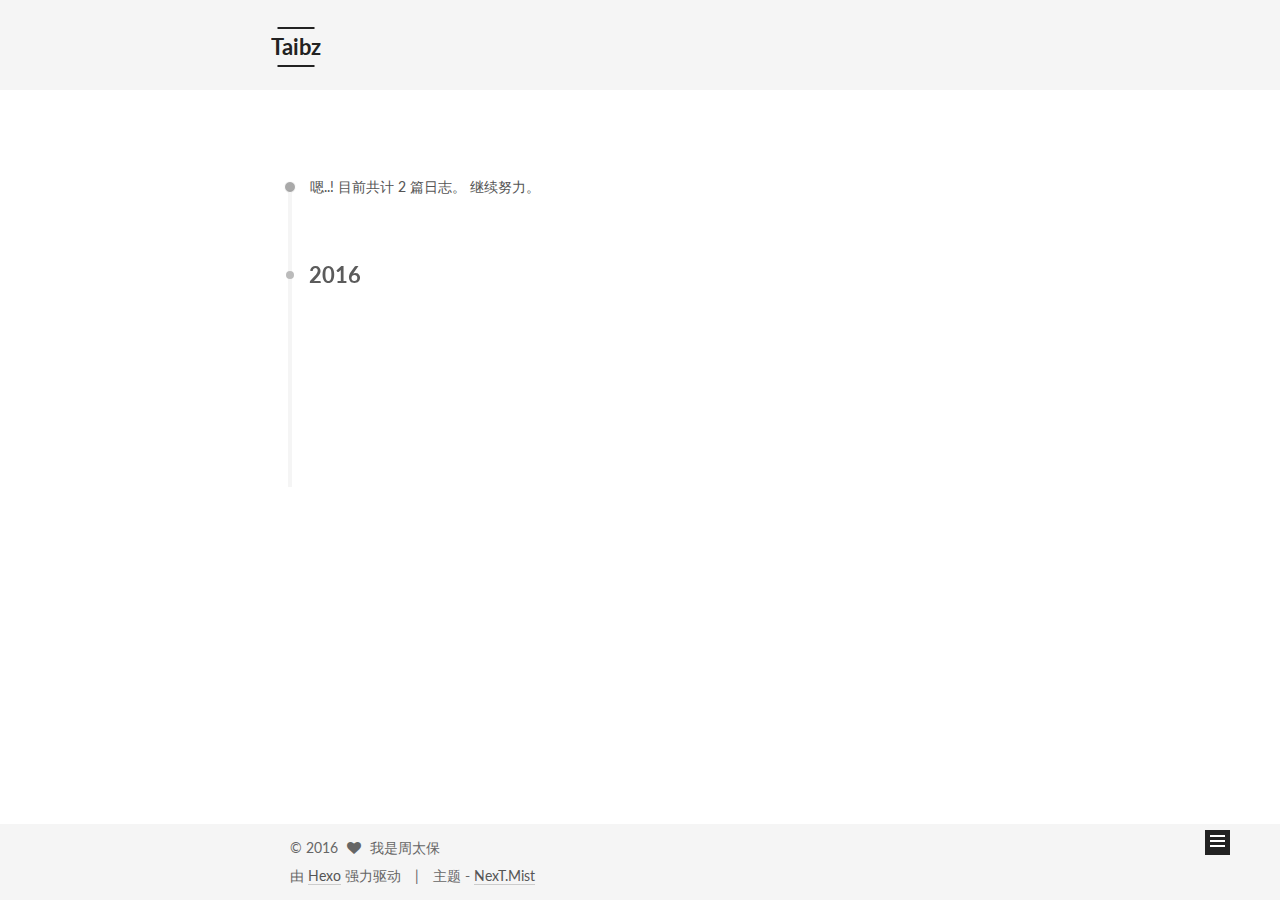
==== archives/index.html @ db172027 "Site updated: 2016-09-04 22:16:09" ====
<!doctype html>



  


<html class="theme-next mist use-motion">
<head>
  <meta charset="UTF-8"/>
<meta http-equiv="X-UA-Compatible" content="IE=edge,chrome=1" />
<meta name="viewport" content="width=device-width, initial-scale=1, maximum-scale=1"/>



<meta http-equiv="Cache-Control" content="no-transform" />
<meta http-equiv="Cache-Control" content="no-siteapp" />












  
  
  <link href="/vendors/fancybox/source/jquery.fancybox.css?v=2.1.5" rel="stylesheet" type="text/css" />




  
  
  
  

  
    
    
  

  

  

  

  

  
    
    
    <link href="//fonts.googleapis.com/css?family=Lato:300,300italic,400,400italic,700,700italic&subset=latin,latin-ext" rel="stylesheet" type="text/css">
  






<link href="/vendors/font-awesome/css/font-awesome.min.css?v=4.4.0" rel="stylesheet" type="text/css" />

<link href="/css/main.css?v=5.0.1" rel="stylesheet" type="text/css" />


  <meta name="keywords" content="Hexo, NexT" />








  <link rel="shortcut icon" type="image/x-icon" href="/favicon.ico?v=5.0.1" />






<meta property="og:type" content="website">
<meta property="og:title" content="Taibz">
<meta property="og:url" content="http://yoursite.com/archives/index.html">
<meta property="og:site_name" content="Taibz">
<meta name="twitter:card" content="summary">
<meta name="twitter:title" content="Taibz">



<script type="text/javascript" id="hexo.configuration">
  var NexT = window.NexT || {};
  var CONFIG = {
    scheme: 'Mist',
    sidebar: {"position":"left","display":"post"},
    fancybox: true,
    motion: true,
    duoshuo: {
      userId: 0,
      author: '博主'
    }
  };
</script>




  <link rel="canonical" href="http://yoursite.com/archives/"/>

  <title> 归档 | Taibz </title>
</head>

<body itemscope itemtype="http://schema.org/WebPage" lang="zh-Hans">

  










  
  
    
  

  <div class="container one-collumn sidebar-position-left  page-archive  ">
    <div class="headband"></div>

    <header id="header" class="header" itemscope itemtype="http://schema.org/WPHeader">
      <div class="header-inner"><div class="site-meta ">
  

  <div class="custom-logo-site-title">
    <a href="/"  class="brand" rel="start">
      <span class="logo-line-before"><i></i></span>
      <span class="site-title">Taibz</span>
      <span class="logo-line-after"><i></i></span>
    </a>
  </div>
  <p class="site-subtitle"></p>
</div>

<div class="site-nav-toggle">
  <button>
    <span class="btn-bar"></span>
    <span class="btn-bar"></span>
    <span class="btn-bar"></span>
  </button>
</div>

<nav class="site-nav">
  

  
    <ul id="menu" class="menu">
      
        
        <li class="menu-item menu-item-home">
          <a href="/" rel="section">
            
              <i class="menu-item-icon fa fa-fw fa-home"></i> <br />
            
            首页
          </a>
        </li>
      
        
        <li class="menu-item menu-item-archives">
          <a href="/archives" rel="section">
            
              <i class="menu-item-icon fa fa-fw fa-archive"></i> <br />
            
            归档
          </a>
        </li>
      
        
        <li class="menu-item menu-item-tags">
          <a href="/tags" rel="section">
            
              <i class="menu-item-icon fa fa-fw fa-tags"></i> <br />
            
            标签
          </a>
        </li>
      
        
        <li class="menu-item menu-item-categories">
          <a href="/categories" rel="section">
            
              <i class="menu-item-icon fa fa-fw fa-th"></i> <br />
            
            分类
          </a>
        </li>
      

      
    </ul>
  

  
</nav>

 </div>
    </header>

    <main id="main" class="main">
      <div class="main-inner">
        <div class="content-wrap">
          <div id="content" class="content">
            

  <section id="posts" class="posts-collapse">
    <span class="archive-move-on"></span>

    <span class="archive-page-counter">
      
      
      
        
      
      嗯..! 目前共计 2 篇日志。 继续努力。
    </span>

    

      
      
      

      
        
        <div class="collection-title">
          <h2 class="archive-year motion-element" id="archive-year-2016">2016</h2>
        </div>
      
      

      

  <article class="post post-type-normal" itemscope itemtype="http://schema.org/Article">
    <header class="post-header">

      <h1 class="post-title">
        
            <a class="post-title-link" href="/2016/09/04/我是周太保/" itemprop="url">
              
                <span itemprop="name">我是周太保</span>
              
            </a>
        
      </h1>

      <div class="post-meta">
        <time class="post-time" itemprop="dateCreated"
              datetime="2016-09-04T21:51:38+08:00"
              content="2016-09-04" >
          09-04
        </time>
      </div>

    </header>
  </article>



    

      
      
      

      
      

      

  <article class="post post-type-normal" itemscope itemtype="http://schema.org/Article">
    <header class="post-header">

      <h1 class="post-title">
        
            <a class="post-title-link" href="/2016/09/04/hello-world/" itemprop="url">
              
                <span itemprop="name">Hello World</span>
              
            </a>
        
      </h1>

      <div class="post-meta">
        <time class="post-time" itemprop="dateCreated"
              datetime="2016-09-04T21:39:32+08:00"
              content="2016-09-04" >
          09-04
        </time>
      </div>

    </header>
  </article>



    

  </section>

  



          </div>
          


          

        </div>
        
          
  
  <div class="sidebar-toggle">
    <div class="sidebar-toggle-line-wrap">
      <span class="sidebar-toggle-line sidebar-toggle-line-first"></span>
      <span class="sidebar-toggle-line sidebar-toggle-line-middle"></span>
      <span class="sidebar-toggle-line sidebar-toggle-line-last"></span>
    </div>
  </div>

  <aside id="sidebar" class="sidebar">
    <div class="sidebar-inner">

      

      

      <section class="site-overview sidebar-panel  sidebar-panel-active ">
        <div class="site-author motion-element" itemprop="author" itemscope itemtype="http://schema.org/Person">
          <img class="site-author-image" itemprop="image"
               src="/images/avatar.gif"
               alt="我是周太保" />
          <p class="site-author-name" itemprop="name">我是周太保</p>
          <p class="site-description motion-element" itemprop="description"></p>
        </div>
        <nav class="site-state motion-element">
          <div class="site-state-item site-state-posts">
            <a href="/archives">
              <span class="site-state-item-count">2</span>
              <span class="site-state-item-name">日志</span>
            </a>
          </div>

          
            <div class="site-state-item site-state-categories">
              <a href="/categories">
                <span class="site-state-item-count">1</span>
                <span class="site-state-item-name">分类</span>
              </a>
            </div>
          

          
            <div class="site-state-item site-state-tags">
              <a href="/tags">
                <span class="site-state-item-count">2</span>
                <span class="site-state-item-name">标签</span>
              </a>
            </div>
          

        </nav>

        

        <div class="links-of-author motion-element">
          
        </div>

        
        

        
        

      </section>

      

    </div>
  </aside>


        
      </div>
    </main>

    <footer id="footer" class="footer">
      <div class="footer-inner">
        <div class="copyright" >
  
  &copy; 
  <span itemprop="copyrightYear">2016</span>
  <span class="with-love">
    <i class="fa fa-heart"></i>
  </span>
  <span class="author" itemprop="copyrightHolder">我是周太保</span>
</div>

<div class="powered-by">
  由 <a class="theme-link" href="https://hexo.io">Hexo</a> 强力驱动
</div>

<div class="theme-info">
  主题 -
  <a class="theme-link" href="https://github.com/iissnan/hexo-theme-next">
    NexT.Mist
  </a>
</div>

        

        
      </div>
    </footer>

    <div class="back-to-top">
      <i class="fa fa-arrow-up"></i>
    </div>
  </div>

  

<script type="text/javascript">
  if (Object.prototype.toString.call(window.Promise) !== '[object Function]') {
    window.Promise = null;
  }
</script>









  



  
  <script type="text/javascript" src="/vendors/jquery/index.js?v=2.1.3"></script>

  
  <script type="text/javascript" src="/vendors/fastclick/lib/fastclick.min.js?v=1.0.6"></script>

  
  <script type="text/javascript" src="/vendors/jquery_lazyload/jquery.lazyload.js?v=1.9.7"></script>

  
  <script type="text/javascript" src="/vendors/velocity/velocity.min.js?v=1.2.1"></script>

  
  <script type="text/javascript" src="/vendors/velocity/velocity.ui.min.js?v=1.2.1"></script>

  
  <script type="text/javascript" src="/vendors/fancybox/source/jquery.fancybox.pack.js?v=2.1.5"></script>


  


  <script type="text/javascript" src="/js/src/utils.js?v=5.0.1"></script>

  <script type="text/javascript" src="/js/src/motion.js?v=5.0.1"></script>



  
  

  
  
    <script type="text/javascript" id="motion.page.archive">
      $('.archive-year').velocity('transition.slideLeftIn');
    </script>
  


  


  <script type="text/javascript" src="/js/src/bootstrap.js?v=5.0.1"></script>



  



  




  
  

  

  

  

</body>
</html>
---- css/main.css ----
/* normalize.css v3.0.2 | MIT License | git.io/normalize */
html {
  font-family: sans-serif; /* 1 */
  -ms-text-size-adjust: 100%; /* 2 */
  -webkit-text-size-adjust: 100%; /* 2 */
}
body {
  margin: 0;
}
article,
aside,
details,
figcaption,
figure,
footer,
header,
hgroup,
main,
menu,
nav,
section,
summary {
  display: block;
}
audio,
canvas,
progress,
video {
  display: inline-block; /* 1 */
  vertical-align: baseline; /* 2 */
}
audio:not([controls]) {
  display: none;
  height: 0;
}
[hidden],
template {
  display: none;
}
a {
  background-color: transparent;
}
a:active,
a:hover {
  outline: 0;
}
abbr[title] {
  border-bottom: 1px dotted;
}
b,
strong {
  font-weight: bold;
}
dfn {
  font-style: italic;
}
h1 {
  font-size: 2em;
  margin: 0.67em 0;
}
mark {
  background: #ff0;
  color: #000;
}
small {
  font-size: 80%;
}
sub,
sup {
  font-size: 75%;
  line-height: 0;
  position: relative;
  vertical-align: baseline;
}
sup {
  top: -0.5em;
}
sub {
  bottom: -0.25em;
}
img {
  border: 0;
}
svg:not(:root) {
  overflow: hidden;
}
figure {
  margin: 1em 40px;
}
hr {
  -moz-box-sizing: content-box;
  box-sizing: content-box;
  height: 0;
}
pre {
  overflow: auto;
}
code,
kbd,
pre,
samp {
  font-family: monospace, monospace;
  font-size: 1em;
}
button,
input,
optgroup,
select,
textarea {
  color: inherit; /* 1 */
  font: inherit; /* 2 */
  margin: 0; /* 3 */
}
button {
  overflow: visible;
}
button,
select {
  text-transform: none;
}
button,
html input[type="button"],
input[type="reset"],
input[type="submit"] {
  -webkit-appearance: button; /* 2 */
  cursor: pointer; /* 3 */
}
button[disabled],
html input[disabled] {
  cursor: default;
}
button::-moz-focus-inner,
input::-moz-focus-inner {
  border: 0;
  padding: 0;
}
input {
  line-height: normal;
}
input[type="checkbox"],
input[type="radio"] {
  box-sizing: border-box; /* 1 */
  padding: 0; /* 2 */
}
input[type="number"]::-webkit-inner-spin-button,
input[type="number"]::-webkit-outer-spin-button {
  height: auto;
}
input[type="search"] {
  -webkit-appearance: textfield; /* 1 */
  -moz-box-sizing: content-box;
  -webkit-box-sizing: content-box; /* 2 */
  box-sizing: content-box;
}
input[type="search"]::-webkit-search-cancel-button,
input[type="search"]::-webkit-search-decoration {
  -webkit-appearance: none;
}
fieldset {
  border: 1px solid #c0c0c0;
  margin: 0 2px;
  padding: 0.35em 0.625em 0.75em;
}
legend {
  border: 0; /* 1 */
  padding: 0; /* 2 */
}
textarea {
  overflow: auto;
}
optgroup {
  font-weight: bold;
}
table {
  border-collapse: collapse;
  border-spacing: 0;
}
td,
th {
  padding: 0;
}
::selection {
  background: #262a30;
  color: #fff;
}
body {
  position: relative;
  font-family: 'Lato', "PingFang SC", "Microsoft YaHei", sans-serif;
  font-size: 14px;
  line-height: 2;
  color: #555;
  background: #fff;
}
@media (max-width: 767px) {
  body {
    padding-right: 0 !important;
  }
}
@media (min-width: 768px) and (max-width: 991px) {
  body {
    padding-right: 0 !important;
  }
}
@media (min-width: 1600px) {
  body {
    font-size: 16px;
  }
}
h1,
h2,
h3,
h4,
h5,
h6 {
  margin: 0;
  padding: 0;
  font-weight: bold;
  line-height: 1.5;
  font-family: 'Lato', "PingFang SC", "Microsoft YaHei", sans-serif;
}
h2,
h3,
h4,
h5,
h6 {
  margin: 20px 0 15px;
}
h1 {
  font-size: 24px;
}
@media (max-width: 767px) {
  h1 {
    font-size: 20px;
  }
}
h2 {
  font-size: 22px;
}
@media (max-width: 767px) {
  h2 {
    font-size: 18px;
  }
}
h3 {
  font-size: 20px;
}
@media (max-width: 767px) {
  h3 {
    font-size: 16px;
  }
}
h4 {
  font-size: 18px;
}
@media (max-width: 767px) {
  h4 {
    font-size: 14px;
  }
}
h5 {
  font-size: 16px;
}
@media (max-width: 767px) {
  h5 {
    font-size: 12px;
  }
}
h6 {
  font-size: 14px;
}
@media (max-width: 767px) {
  h6 {
    font-size: 10px;
  }
}
p {
  margin: 0 0 25px 0;
}
a {
  color: #555;
  text-decoration: none;
  border-bottom: 1px solid #999;
  word-wrap: break-word;
}
a:hover {
  color: #222;
  border-bottom-color: #222;
}
ul {
  list-style: none;
}
blockquote {
  margin: 0;
  padding: 0;
}
img {
  display: block;
  margin: auto;
  max-width: 100%;
  height: auto;
}
hr {
  margin: 40px 0;
  height: 3px;
  border: none;
  background-color: #ddd;
  background-image: repeating-linear-gradient(-45deg, #fff, #fff 4px, transparent 4px, transparent 8px);
}
blockquote {
  padding: 0 15px;
  color: #666;
  border-left: 4px solid #ddd;
}
blockquote cite::before {
  content: "-";
  padding: 0 5px;
}
dt {
  font-weight: 700;
}
dd {
  margin: 0;
  padding: 0;
}
.text-left {
  text-align: left;
}
.text-center {
  text-align: center;
}
.text-right {
  text-align: right;
}
.text-justify {
  text-align: justify;
}
.text-nowrap {
  white-space: nowrap;
}
.text-lowercase {
  text-transform: lowercase;
}
.text-uppercase {
  text-transform: uppercase;
}
.text-capitalize {
  text-transform: capitalize;
}
.center-block {
  display: block;
  margin-left: auto;
  margin-right: auto;
}
.clearfix:before,
.clearfix:after {
  content: " ";
  display: table;
}
.clearfix:after {
  clear: both;
}
.pullquote {
  width: 45%;
}
.pullquote.left {
  float: left;
  margin-left: 5px;
  margin-right: 10px;
}
.pullquote.right {
  float: right;
  margin-left: 10px;
  margin-right: 5px;
}
.affix.affix.affix {
  position: fixed;
}
.translation {
  margin-top: -20px;
  font-size: 14px;
  color: #999;
}
.scrollbar-measure {
  width: 100px;
  height: 100px;
  overflow: scroll;
  position: absolute;
  top: -9999px;
}
.use-motion .motion-element {
  opacity: 0;
}
#local-search-input {
  padding: 3px;
  border: none;
  text-indent: 14px;
  border-radius: 0;
  width: 140px;
  outline: none;
  border-bottom: 1px solid #999;
  background: inherit;
  opacity: 0.5;
}
#local-search-input:focus {
  opacity: 1;
}
.search-icon {
  position: absolute;
  top: 9px;
}
table {
  margin: 20px 0;
  width: 100%;
  border-collapse: collapse;
  border-spacing: 0;
  border: 1px solid #ddd;
  font-size: 14px;
  table-layout: fixed;
  word-wrap: break-all;
}
table>tbody>tr:nth-of-type(odd) {
  background-color: #f9f9f9;
}
table>tbody>tr:hover {
  background-color: #f5f5f5;
}
caption,
th,
td {
  padding: 8px;
  text-align: left;
  vertical-align: middle;
  font-weight: normal;
}
th,
td {
  border-bottom: 3px solid #ddd;
  border-right: 1px solid #eee;
}
th {
  padding-bottom: 10px;
  font-weight: 700;
}
td {
  border-bottom-width: 1px;
}
html,
body {
  height: 100%;
}
.container {
  position: relative;
  min-height: 100%;
}
.header-inner {
  margin: 0 auto;
  padding: 100px 0 70px;
  width: 700px;
}
@media (min-width: 1600px) {
  .container .header-inner {
    width: 900px;
  }
}
.main {
  padding-bottom: 150px;
}
.main-inner {
  margin: 0 auto;
  width: 700px;
}
@media (min-width: 1600px) {
  .container .main-inner {
    width: 900px;
  }
}
.footer {
  position: absolute;
  left: 0;
  bottom: 0;
  width: 100%;
  min-height: 50px;
}
.footer-inner {
  box-sizing: border-box;
  margin: 20px auto;
  width: 700px;
}
@media (min-width: 1600px) {
  .container .footer-inner {
    width: 900px;
  }
}
pre,
.highlight {
  overflow: auto;
  margin: 20px 0;
  padding: 15px;
  font-size: 13px;
  color: #4d4d4c;
  background: #f7f7f7;
  line-height: 1.6;
}
pre,
code {
  font-family: consolas, Menlo, "PingFang SC", "Microsoft YaHei", monospace;
}
code {
  padding: 2px 4px;
  word-break: break-all;
  color: #555;
  background: #eee;
  border-radius: 4px;
  font-size: 13px;
}
pre code {
  padding: 0;
  color: #4d4d4c;
  background: none;
  text-shadow: none;
}
.highlight pre {
  border: none;
  margin: 0;
  padding: 1px;
}
.highlight table {
  margin: 0;
  width: auto;
  border: none;
}
.highlight td {
  border: none;
  padding: 0;
}
.highlight figcaption {
  font-size: 1em;
  color: #4d4d4c;
  line-height: 1em;
  margin-bottom: 1em;
}
.highlight figcaption:before,
.highlight figcaption:after {
  content: " ";
  display: table;
}
.highlight figcaption:after {
  clear: both;
}
.highlight figcaption a {
  float: right;
  color: #4d4d4c;
}
.highlight figcaption a:hover {
  border-bottom-color: #4d4d4c;
}
.highlight .gutter pre {
  color: #666;
  text-align: right;
  padding-right: 20px;
}
.highlight .line {
  height: 20px;
}
.gist table {
  width: auto;
}
.gist table td {
  border: none;
}
pre .comment {
  color: #8e908c;
}
pre .variable,
pre .attribute,
pre .tag,
pre .regexp,
pre .ruby .constant,
pre .xml .tag .title,
pre .xml .pi,
pre .xml .doctype,
pre .html .doctype,
pre .css .id,
pre .css .class,
pre .css .pseudo {
  color: #c82829;
}
pre .number,
pre .preprocessor,
pre .built_in,
pre .literal,
pre .params,
pre .constant,
pre .command {
  color: #f5871f;
}
pre .ruby .class .title,
pre .css .rules .attribute,
pre .string,
pre .value,
pre .inheritance,
pre .header,
pre .ruby .symbol,
pre .xml .cdata,
pre .special,
pre .number,
pre .formula {
  color: #718c00;
}
pre .title,
pre .css .hexcolor {
  color: #3e999f;
}
pre .function,
pre .python .decorator,
pre .python .title,
pre .ruby .function .title,
pre .ruby .title .keyword,
pre .perl .sub,
pre .javascript .title,
pre .coffeescript .title {
  color: #4271ae;
}
pre .keyword,
pre .javascript .function {
  color: #8959a8;
}
.full-image.full-image.full-image {
  border: none;
  max-width: 100%;
  width: auto;
  margin: 20px auto;
}
@media (min-width: 992px) {
  .full-image.full-image.full-image {
    max-width: none;
    width: 126%;
    margin: 0 -13%;
  }
}
.blockquote-center,
.page-home .post-type-quote blockquote,
.page-post-detail .post-type-quote blockquote {
  position: relative;
  margin: 40px 0;
  padding: 0;
  border-left: none;
  text-align: center;
}
.blockquote-center::before,
.page-home .post-type-quote blockquote::before,
.page-post-detail .post-type-quote blockquote::before,
.blockquote-center::after,
.page-home .post-type-quote blockquote::after,
.page-post-detail .post-type-quote blockquote::after {
  position: absolute;
  content: ' ';
  display: block;
  width: 100%;
  height: 24px;
  opacity: 0.2;
  background-repeat: no-repeat;
  background-position: 0 -6px;
  background-size: 22px 22px;
}
.blockquote-center::before,
.page-home .post-type-quote blockquote::before,
.page-post-detail .post-type-quote blockquote::before {
  top: -20px;
  background-image: url("../images/quote-l.svg");
  border-top: 1px solid #ccc;
}
.blockquote-center::after,
.page-home .post-type-quote blockquote::after,
.page-post-detail .post-type-quote blockquote::after {
  bottom: -20px;
  background-image: url("../images/quote-r.svg");
  border-bottom: 1px solid #ccc;
  background-position: 100% 8px;
}
.blockquote-center p,
.page-home .post-type-quote blockquote p,
.page-post-detail .post-type-quote blockquote p,
.blockquote-center div,
.page-home .post-type-quote blockquote div,
.page-post-detail .post-type-quote blockquote div {
  text-align: center;
}
.post .post-body .group-picture img {
  box-sizing: border-box;
  padding: 0 3px;
  border: none;
}
.post .group-picture-row {
  overflow: hidden;
  margin-top: 6px;
}
.post .group-picture-row:first-child {
  margin-top: 0;
}
.post .group-picture-column {
  float: left;
}
.page-post-detail .post-body .group-picture-column {
  float: none;
  margin-top: 10px;
  width: auto !important;
}
.page-post-detail .post-body .group-picture-column img {
  margin: 0 auto;
}
.page-archive .group-picture-container {
  overflow: hidden;
}
.page-archive .group-picture-row {
  float: left;
}
.page-archive .group-picture-row:first-child {
  margin-top: 6px;
}
.page-archive .group-picture-column {
  max-width: 150px;
  max-height: 150px;
}
.btn {
  display: inline-block;
  padding: 0 20px;
  font-size: 14px;
  color: #fff;
  background: #222;
  border: 2px solid #222;
  text-decoration: none;
  border-radius: 0;
  transition-property: background-color;
  transition-duration: 0.2s;
  transition-timing-function: ease-in-out;
  transition-delay: 0s;
}
.btn:hover,
.post-more-link .btn:hover {
  border-color: #222;
  color: #222;
  background: #fff;
}
.btn-bar {
  display: block;
  width: 22px;
  height: 2px;
  background: #555;
  border-radius: 1px;
}
.btn-bar+.btn-bar {
  margin-top: 4px;
}
.pagination {
  margin: 120px 0 40px;
  text-align: center;
  border-top: 1px solid #eee;
}
.page-number-basic,
.pagination .prev,
.pagination .next,
.pagination .page-number,
.pagination .space {
  display: inline-block;
  position: relative;
  top: -1px;
  margin: 0 10px;
  padding: 0 10px;
  line-height: 30px;
}
@media (max-width: 767px) {
  .page-number-basic,
  .pagination .prev,
  .pagination .next,
  .pagination .page-number,
  .pagination .space {
    margin: 0 5px;
  }
}
.pagination .prev,
.pagination .next,
.pagination .page-number {
  border-bottom: 0;
  border-top: 1px solid #eee;
  transition-property: border-color;
  transition-duration: 0.2s;
  transition-timing-function: ease-in-out;
  transition-delay: 0s;
}
.pagination .prev:hover,
.pagination .next:hover,
.pagination .page-number:hover {
  border-top-color: #222;
}
.pagination .space {
  padding: 0;
  margin: 0;
}
.pagination .prev {
  margin-left: 0;
}
.pagination .next {
  margin-right: 0;
}
.pagination .page-number.current {
  color: #fff;
  background: #ccc;
  border-top-color: #ccc;
}
@media (max-width: 767px) {
  .pagination {
    border-top: none;
  }
  .pagination .prev,
  .pagination .next,
  .pagination .page-number {
    margin-bottom: 10px;
    border-top: 0;
    border-bottom: 1px solid #eee;
  }
  .pagination .prev:hover,
  .pagination .next:hover,
  .pagination .page-number:hover {
    border-bottom-color: #222;
  }
}
.comments {
  margin: 60px 20px 0;
}
.tag-cloud {
  text-align: center;
}
.tag-cloud a {
  display: inline-block;
  margin: 10px;
}
.back-to-top {
  box-sizing: border-box;
  position: fixed;
  bottom: -100px;
  right: 50px;
  z-index: 1050;
  padding: 0 6px;
  width: 25px;
  background: #222;
  font-size: 12px;
  opacity: 1;
  color: #fff;
  cursor: pointer;
  text-align: center;
  -webkit-transform: translateZ(0);
  transition-property: bottom;
  transition-duration: 0.2s;
  transition-timing-function: ease-in-out;
  transition-delay: 0s;
}
@media (max-width: 767px) {
  .back-to-top {
    display: none;
  }
}
@media (min-width: 768px) and (max-width: 991px) {
  .back-to-top {
    display: none;
  }
}
.back-to-top.back-to-top-on {
  bottom: 19px;
}
.header {
  background: #fff;
}
.header-inner {
  position: relative;
}
.headband {
  height: 3px;
  background: #222;
}
.site-meta {
  margin: 0;
  text-align: left;
}
@media (max-width: 767px) {
  .site-meta {
    text-align: center;
  }
}
.brand {
  position: relative;
  display: inline-block;
  padding: 0 40px;
  color: #222;
  background: #222;
  border-bottom: none;
}
.brand:hover {
  color: #222;
}
.logo {
  display: inline-block;
  margin-right: 5px;
  line-height: 36px;
  vertical-align: top;
}
.site-title {
  display: inline-block;
  vertical-align: top;
  line-height: 36px;
  font-size: 20px;
  font-weight: normal;
  font-family: 'Lato', "PingFang SC", "Microsoft YaHei", sans-serif;
}
.site-subtitle {
  margin-top: 10px;
  font-size: 13px;
  color: #999;
}
.use-motion .brand {
  opacity: 0;
}
.use-motion .logo,
.use-motion .site-title,
.use-motion .site-subtitle {
  opacity: 0;
  position: relative;
  top: -10px;
}
.site-nav-toggle {
  display: none;
  position: absolute;
  top: 10px;
  left: 10px;
}
@media (max-width: 767px) {
  .site-nav-toggle {
    display: block;
  }
}
.site-nav-toggle button {
  margin-top: 2px;
  padding: 9px 10px;
  background: transparent;
  border: none;
}
@media (max-width: 767px) {
  .site-nav {
    display: none;
    margin: 0 -10px;
    padding: 0 10px;
    clear: both;
    border-top: 1px solid #ddd;
  }
}
@media (min-width: 768px) and (max-width: 991px) {
  .site-nav {
    display: block !important;
  }
}
@media (min-width: 992px) {
  .site-nav {
    display: block !important;
  }
}
.menu {
  margin-top: 20px;
  padding-left: 0;
  text-align: center;
}
.menu .menu-item {
  display: inline-block;
  margin: 0 10px;
}
@media screen and (max-width: 767px) {
  .menu .menu-item {
    margin-top: 10px;
  }
}
.menu .menu-item a {
  display: block;
  font-size: 13px;
  text-transform: capitalize;
  line-height: inherit;
  border-bottom: 1px solid transparent;
  transition-property: border-color;
  transition-duration: 0.2s;
  transition-timing-function: ease-in-out;
  transition-delay: 0s;
}
.menu .menu-item a:hover {
  border-bottom-color: #222;
}
.menu .menu-item .fa {
  margin-right: 5px;
}
.use-motion .menu-item {
  opacity: 0;
}
.post-body {
  font-family: 'Lato', "PingFang SC", "Microsoft YaHei", sans-serif;
}
@media (max-width: 767px) {
  .post-body {
    word-break: break-word;
  }
}
.post-body .fancybox img {
  display: block !important;
  margin: 0 auto;
  cursor: pointer;
  cursor: zoom-in;
  cursor: -webkit-zoom-in;
}
.post-body .image-caption,
.post-body .figure .caption {
  margin: 10px auto 15px;
  text-align: center;
  font-size: 14px;
  color: #999;
  font-weight: bold;
  line-height: 1;
}
.post-sticky-flag {
  display: inline-block;
  font-size: 16px;
  -ms-transform: rotate(30deg);
  -webkit-transform: rotate(30deg);
  -moz-transform: rotate(30deg);
  -ms-transform: rotate(30deg);
  -o-transform: rotate(30deg);
  transform: rotate(30deg);
}
.posts-expand {
  padding-top: 40px;
}
@media (max-width: 767px) {
  .posts-expand {
    margin: 0 20px;
  }
  .post-body pre,
  .post-body .highlight {
    padding: 10px;
  }
  .post-body pre .gutter pre,
  .post-body .highlight .gutter pre {
    padding-right: 10px;
  }
}
@media (min-width: 992px) {
  .posts-expand .post-body {
    text-align: justify;
  }
}
.posts-expand .post-body h2,
.posts-expand .post-body h3,
.posts-expand .post-body h4,
.posts-expand .post-body h5,
.posts-expand .post-body h6 {
  padding-top: 10px;
}
.posts-expand .post-body h2 .header-anchor,
.posts-expand .post-body h3 .header-anchor,
.posts-expand .post-body h4 .header-anchor,
.posts-expand .post-body h5 .header-anchor,
.posts-expand .post-body h6 .header-anchor {
  float: right;
  margin-left: 10px;
  color: #ccc;
  border-bottom-style: none;
  visibility: hidden;
}
.posts-expand .post-body h2 .header-anchor:hover,
.posts-expand .post-body h3 .header-anchor:hover,
.posts-expand .post-body h4 .header-anchor:hover,
.posts-expand .post-body h5 .header-anchor:hover,
.posts-expand .post-body h6 .header-anchor:hover {
  color: inherit;
}
.posts-expand .post-body h2:hover .header-anchor,
.posts-expand .post-body h3:hover .header-anchor,
.posts-expand .post-body h4:hover .header-anchor,
.posts-expand .post-body h5:hover .header-anchor,
.posts-expand .post-body h6:hover .header-anchor {
  visibility: visible;
}
.posts-expand .post-body ul li {
  list-style: circle;
}
.posts-expand .post-body img {
  box-sizing: border-box;
  margin: auto;
  padding: 3px;
  border: 1px solid #ddd;
}
.posts-expand .fancybox img {
  margin: 0 auto;
}
@media (max-width: 767px) {
  .posts-collapse {
    margin: 0 20px;
  }
  .posts-collapse .post-title,
  .posts-collapse .post-meta {
    display: block;
    width: auto;
    text-align: left;
  }
}
.posts-collapse {
  position: relative;
  z-index: 1010;
  margin-left: 0;
}
.posts-collapse::after {
  content: " ";
  position: absolute;
  top: 20px;
  left: 0;
  margin-left: -2px;
  width: 4px;
  height: 100%;
  background: #f5f5f5;
  z-index: -1;
}
@media (max-width: 767px) {
  .posts-collapse {
    margin: 0 20px;
  }
}
.posts-collapse .collection-title {
  position: relative;
  margin: 60px 0;
}
.posts-collapse .collection-title h2 {
  margin-left: 20px;
}
.posts-collapse .collection-title small {
  color: #bbb;
}
.posts-collapse .collection-title::before {
  content: " ";
  position: absolute;
  left: 0;
  top: 50%;
  margin-left: -4px;
  margin-top: -4px;
  width: 8px;
  height: 8px;
  background: #bbb;
  border-radius: 50%;
}
.posts-collapse .post {
  margin: 30px 0;
}
.posts-collapse .post-header {
  position: relative;
  transition-duration: 0.2s;
  transition-timing-function: ease-in-out;
  transition-delay: 0s;
  transition-property: border;
  border-bottom: 1px dashed #ccc;
}
.posts-collapse .post-header::before {
  content: " ";
  position: absolute;
  left: 0;
  top: 12px;
  width: 6px;
  height: 6px;
  margin-left: -4px;
  background: #bbb;
  border-radius: 50%;
  border: 1px solid #fff;
  transition-duration: 0.2s;
  transition-timing-function: ease-in-out;
  transition-delay: 0s;
  transition-property: background;
}
.posts-collapse .post-header:hover {
  border-bottom-color: #666;
}
.posts-collapse .post-header:hover::before {
  background: #222;
}
.posts-collapse .post-meta {
  position: absolute;
  font-size: 12px;
  left: 20px;
  top: 5px;
}
.posts-collapse .post-comments-count {
  display: none;
}
.posts-collapse .post-title {
  margin-left: 60px;
  font-size: 16px;
  font-weight: normal;
  line-height: inherit;
}
.posts-collapse .post-title::after {
  margin-left: 3px;
  opacity: 0.6;
}
.posts-collapse .post-title a {
  color: #666;
  border-bottom: none;
}
.page-home .post-type-quote .post-header,
.page-post-detail .post-type-quote .post-header,
.page-home .post-type-quote .post-tags,
.page-post-detail .post-type-quote .post-tags {
  display: none;
}
.posts-expand .post-title {
  font-size: 26px;
  text-align: center;
  word-break: break-word;
  font-weight: 400;
}
@media (max-width: 767px) {
  .posts-expand .post-title {
    font-size: 22px;
  }
}
.posts-expand .post-title-link {
  display: inline-block;
  position: relative;
  color: #555;
  border-bottom: none;
  line-height: 1.2;
  vertical-align: top;
}
.posts-expand .post-title-link::before {
  content: "";
  position: absolute;
  width: 100%;
  height: 2px;
  bottom: 0;
  left: 0;
  background-color: #000;
  visibility: hidden;
  -webkit-transform: scaleX(0);
  -moz-transform: scaleX(0);
  -ms-transform: scaleX(0);
  -o-transform: scaleX(0);
  transform: scaleX(0);
  transition-duration: 0.2s;
  transition-timing-function: ease-in-out;
  transition-delay: 0s;
}
.posts-expand .post-title-link:hover::before {
  visibility: visible;
  -webkit-transform: scaleX(1);
  -moz-transform: scaleX(1);
  -ms-transform: scaleX(1);
  -o-transform: scaleX(1);
  transform: scaleX(1);
}
.posts-expand .post-title-link .fa {
  font-size: 16px;
}
.posts-expand .post-meta {
  margin: 3px 0 60px 0;
  color: #999;
  font-family: 'Lato', "PingFang SC", "Microsoft YaHei", sans-serif;
  font-size: 12px;
  text-align: center;
}
.posts-expand .post-meta .post-category-list {
  display: inline-block;
  margin: 0;
  padding: 3px;
}
.posts-expand .post-meta .post-category-list-link {
  color: #999;
}
.post-meta-item-icon {
  display: none;
  margin-right: 3px;
}
@media (min-width: 768px) and (max-width: 991px) {
  .post-meta-item-icon {
    display: inline-block;
  }
}
@media (max-width: 767px) {
  .post-meta-item-icon {
    display: inline-block;
  }
}
@media (min-width: 768px) and (max-width: 991px) {
  .post-meta-item-text {
    display: none;
  }
}
@media (max-width: 767px) {
  .post-meta-item-text {
    display: none;
  }
}
@media (max-width: 767px) {
  .posts-expand .post-comments-count {
    display: none;
  }
}
.post-more-link {
  margin-top: 50px;
}
.post-more-link .btn {
  color: #555;
  font-size: 14px;
  background: transparent;
  border-radius: 0;
  line-height: 2;
}
.posts-expand .post-tags {
  margin-top: 40px;
  text-align: center;
}
.posts-expand .post-tags a {
  display: inline-block;
  margin-right: 10px;
  font-size: 13px;
}
.post-nav {
  overflow: hidden;
  margin-top: 60px;
  padding: 10px;
  white-space: nowrap;
  border-top: 1px solid #eee;
}
.post-nav-item {
  display: inline-block;
  width: 50%;
  white-space: normal;
}
.post-nav-item a {
  position: relative;
  display: inline-block;
  line-height: 25px;
  font-size: 14px;
  color: #555;
  border-bottom: none;
}
.post-nav-item a:hover {
  color: #222;
  border-bottom: none;
}
.post-nav-item a:active {
  top: 2px;
}
.post-nav-item a i {
  font-size: 12px;
}
.post-nav-prev {
  text-align: right;
}
.posts-expand .post-eof {
  display: block;
  margin: 80px auto 60px;
  width: 8%;
  height: 1px;
  background: #ccc;
  text-align: center;
}
.post:last-child .post-eof.post-eof.post-eof {
  display: none;
}
.post-gallery {
  display: table;
  table-layout: fixed;
  width: 100%;
  border-collapse: separate;
}
.post-gallery-row {
  display: table-row;
}
.post-gallery .post-gallery-img {
  display: table-cell;
  text-align: center;
  vertical-align: middle;
  border: none;
}
.post-gallery .post-gallery-img img {
  max-width: 100%;
  max-height: 100%;
  border: none;
}
.fancybox-close,
.fancybox-close:hover {
  border: none;
}
.sidebar {
  position: fixed;
  right: 0;
  top: 0;
  bottom: 0;
  width: 0;
  z-index: 1040;
  box-shadow: inset 0 2px 6px #000;
  background: #222;
  -webkit-transform: translateZ(0);
}
.sidebar a {
  color: #999;
  border-bottom-color: #555;
}
.sidebar a:hover {
  color: #eee;
}
@media (min-width: 768px) and (max-width: 991px) {
  .sidebar {
    display: none !important;
  }
}
@media (max-width: 767px) {
  .sidebar {
    display: none !important;
  }
}
.sidebar-inner {
  position: relative;
  padding: 20px 10px;
  color: #999;
  text-align: center;
}
.sidebar-toggle {
  position: fixed;
  right: 50px;
  bottom: 45px;
  width: 15px;
  height: 15px;
  padding: 5px;
  background: #222;
  line-height: 0;
  z-index: 1050;
  cursor: pointer;
  -webkit-transform: translateZ(0);
}
@media (min-width: 768px) and (max-width: 991px) {
  .sidebar-toggle {
    display: none;
  }
}
@media (max-width: 767px) {
  .sidebar-toggle {
    display: none;
  }
}
.sidebar-toggle-line {
  position: relative;
  display: inline-block;
  vertical-align: top;
  height: 2px;
  width: 100%;
  background: #fff;
  margin-top: 3px;
}
.sidebar-toggle-line:first-child {
  margin-top: 0;
}
.site-author-image {
  display: block;
  margin: 0 auto;
  padding: 2px;
  max-width: 96px;
  height: auto;
  border: 2px solid #333;
}
.site-author-name {
  margin: 5px 0 0;
  text-align: center;
  color: #f5f5f5;
  font-weight: normal;
}
.site-description {
  margin-top: 5px;
  text-align: center;
  font-size: 14px;
  color: #999;
}
.site-state {
  overflow: hidden;
  line-height: 1.4;
  white-space: nowrap;
  text-align: center;
}
.site-state-item {
  display: inline-block;
  padding: 0 15px;
  border-left: 1px solid #333;
}
.site-state-item:first-child {
  border-left: none;
}
.site-state-item a {
  border-bottom: none;
}
.site-state-item-count {
  display: block;
  text-align: center;
  color: inherit;
  font-weight: 600;
  font-size: 18px;
}
.site-state-item-name {
  font-size: 13px;
  color: inherit;
}
.feed-link {
  margin-top: 20px;
}
.feed-link a {
  display: inline-block;
  padding: 0 15px;
  color: #fc6423;
  border: 1px solid #fc6423;
  border-radius: 4px;
}
.feed-link a i {
  color: #fc6423;
  font-size: 14px;
}
.feed-link a:hover {
  color: #fff;
  background: #fc6423;
}
.feed-link a:hover i {
  color: #fff;
}
.links-of-author {
  margin-top: 20px;
}
.links-of-author a {
  display: inline-block;
  vertical-align: middle;
  margin-right: 10px;
  margin-bottom: 10px;
  border-bottom-color: #555;
  font-size: 13px;
}
.links-of-author a:before {
  display: inline-block;
  vertical-align: middle;
  margin-right: 3px;
  content: " ";
  width: 4px;
  height: 4px;
  border-radius: 50%;
  background: #1f1a79;
}
.links-of-blogroll {
  font-size: 13px;
}
.links-of-blogroll-title {
  margin-top: 20px;
  font-size: 14px;
  font-weight: 600;
}
.links-of-blogroll-list {
  margin: 0;
  padding: 0;
}
.links-of-blogroll-item {
  padding: 2px 10px;
}
.sidebar-nav {
  margin: 0 0 20px;
  padding-left: 0;
}
.sidebar-nav li {
  display: inline-block;
  cursor: pointer;
  border-bottom: 1px solid transparent;
  font-size: 14px;
  color: #555;
}
.sidebar-nav li:hover {
  color: #f5f5f5;
}
.page-post-detail .sidebar-nav-toc {
  padding: 0 5px;
}
.page-post-detail .sidebar-nav-overview {
  margin-left: 10px;
}
.sidebar-nav .sidebar-nav-active {
  color: #87daff;
  border-bottom-color: #87daff;
}
.sidebar-nav .sidebar-nav-active:hover {
  color: #87daff;
}
.sidebar-panel {
  display: none;
}
.sidebar-panel-active {
  display: block;
}
.post-toc-empty {
  font-size: 14px;
  color: #666;
}
.post-toc-wrap {
  overflow: hidden;
}
.post-toc {
  overflow: auto;
}
.post-toc ol {
  margin: 0;
  padding: 0 2px 5px 10px;
  text-align: left;
  list-style: none;
  font-size: 14px;
}
.post-toc ol > ol {
  padding-left: 0;
}
.post-toc ol a {
  transition-duration: 0.2s;
  transition-timing-function: ease-in-out;
  transition-delay: 0s;
  transition-property: all;
  color: #999;
  border-bottom-color: #555;
}
.post-toc ol a:hover {
  color: #ccc;
  border-bottom-color: #ccc;
}
.post-toc .nav-item {
  overflow: hidden;
  text-overflow: ellipsis;
  white-space: nowrap;
  line-height: 1.8;
}
.post-toc .nav .nav-child {
  display: none;
}
.post-toc .nav .active > .nav-child {
  display: block;
}
.post-toc .nav .active-current > .nav-child {
  display: block;
}
.post-toc .nav .active-current > .nav-child > .nav-item {
  display: block;
}
.post-toc .nav .active > a {
  color: #87daff;
  border-bottom-color: #87daff;
}
.post-toc .nav .active-current > a {
  color: #87daff;
}
.post-toc .nav .active-current > a:hover {
  color: #87daff;
}
.footer {
  font-size: 14px;
  color: #999;
}
.footer img {
  border: none;
}
.footer-inner {
  text-align: center;
}
.with-love {
  display: inline-block;
  margin: 0 5px;
}
.powered-by,
.theme-info {
  display: inline-block;
}
.powered-by {
  margin-right: 10px;
}
.powered-by::after {
  content: "|";
  padding-left: 10px;
}
.cc-license {
  margin-top: 10px;
  text-align: center;
}
.cc-license .cc-opacity {
  opacity: 0.7;
  border-bottom: none;
}
.cc-license .cc-opacity:hover {
  opacity: 0.9;
}
.cc-license img {
  display: inline-block;
}
.theme-next #ds-thread #ds-reset {
  color: #555;
}
.theme-next #ds-thread #ds-reset .ds-replybox {
  margin-bottom: 30px;
}
.theme-next #ds-thread #ds-reset .ds-replybox .ds-avatar,
.theme-next #ds-reset .ds-avatar img {
  box-shadow: none;
}
.theme-next #ds-thread #ds-reset .ds-textarea-wrapper {
  border-color: #c7d4e1;
  background: none;
  border-top-right-radius: 3px;
  border-top-left-radius: 3px;
}
.theme-next #ds-thread #ds-reset .ds-textarea-wrapper textarea {
  height: 60px;
}
.theme-next #ds-reset .ds-rounded-top {
  border-radius: 0;
}
.theme-next #ds-thread #ds-reset .ds-post-toolbar {
  box-sizing: border-box;
  border: 1px solid #c7d4e1;
  background: #f6f8fa;
}
.theme-next #ds-thread #ds-reset .ds-post-options {
  height: 40px;
  border: none;
  background: none;
}
.theme-next #ds-thread #ds-reset .ds-toolbar-buttons {
  top: 11px;
}
.theme-next #ds-thread #ds-reset .ds-sync {
  top: 5px;
}
.theme-next #ds-thread #ds-reset .ds-post-button {
  top: 4px;
  right: 5px;
  width: 90px;
  height: 30px;
  border: 1px solid #c5ced7;
  border-radius: 3px;
  background-image: linear-gradient(#fbfbfc, #f5f7f9);
  color: #60676d;
}
.theme-next #ds-thread #ds-reset .ds-post-button:hover {
  background-position: 0 -30px;
  color: #60676d;
}
.theme-next #ds-thread #ds-reset .ds-comments-info {
  padding: 10px 0;
}
.theme-next #ds-thread #ds-reset .ds-sort {
  display: none;
}
.theme-next #ds-thread #ds-reset li.ds-tab a.ds-current {
  border: none;
  background: #f6f8fa;
  color: #60676d;
}
.theme-next #ds-thread #ds-reset li.ds-tab a.ds-current:hover {
  background-color: #e9f0f7;
  color: #60676d;
}
.theme-next #ds-thread #ds-reset li.ds-tab a {
  border-radius: 2px;
  padding: 5px;
}
.theme-next #ds-thread #ds-reset .ds-login-buttons p {
  color: #999;
  line-height: 36px;
}
.theme-next #ds-thread #ds-reset .ds-login-buttons .ds-service-list li {
  height: 28px;
}
.theme-next #ds-thread #ds-reset .ds-service-list a {
  background: none;
  padding: 5px;
  border: 1px solid;
  border-radius: 3px;
  text-align: center;
}
.theme-next #ds-thread #ds-reset .ds-service-list a:hover {
  color: #fff;
  background: #666;
}
.theme-next #ds-thread #ds-reset .ds-service-list .ds-weibo {
  color: #fc9b00;
  border-color: #fc9b00;
}
.theme-next #ds-thread #ds-reset .ds-service-list .ds-weibo:hover {
  background: #fc9b00;
}
.theme-next #ds-thread #ds-reset .ds-service-list .ds-qq {
  color: #60a3ec;
  border-color: #60a3ec;
}
.theme-next #ds-thread #ds-reset .ds-service-list .ds-qq:hover {
  background: #60a3ec;
}
.theme-next #ds-thread #ds-reset .ds-service-list .ds-renren {
  color: #2e7ac4;
  border-color: #2e7ac4;
}
.theme-next #ds-thread #ds-reset .ds-service-list .ds-renren:hover {
  background: #2e7ac4;
}
.theme-next #ds-thread #ds-reset .ds-service-list .ds-douban {
  color: #37994c;
  border-color: #37994c;
}
.theme-next #ds-thread #ds-reset .ds-service-list .ds-douban:hover {
  background: #37994c;
}
.theme-next #ds-thread #ds-reset .ds-service-list .ds-kaixin {
  color: #fef20d;
  border-color: #fef20d;
}
.theme-next #ds-thread #ds-reset .ds-service-list .ds-kaixin:hover {
  background: #fef20d;
}
.theme-next #ds-thread #ds-reset .ds-service-list .ds-netease {
  color: #f00;
  border-color: #f00;
}
.theme-next #ds-thread #ds-reset .ds-service-list .ds-netease:hover {
  background: #f00;
}
.theme-next #ds-thread #ds-reset .ds-service-list .ds-sohu {
  color: #ffcb05;
  border-color: #ffcb05;
}
.theme-next #ds-thread #ds-reset .ds-service-list .ds-sohu:hover {
  background: #ffcb05;
}
.theme-next #ds-thread #ds-reset .ds-service-list .ds-baidu {
  color: #2831e0;
  border-color: #2831e0;
}
.theme-next #ds-thread #ds-reset .ds-service-list .ds-baidu:hover {
  background: #2831e0;
}
.theme-next #ds-thread #ds-reset .ds-service-list .ds-google {
  color: #166bec;
  border-color: #166bec;
}
.theme-next #ds-thread #ds-reset .ds-service-list .ds-google:hover {
  background: #166bec;
}
.theme-next #ds-thread #ds-reset .ds-service-list .ds-weixin {
  color: #00ce0d;
  border-color: #00ce0d;
}
.theme-next #ds-thread #ds-reset .ds-service-list .ds-weixin:hover {
  background: #00ce0d;
}
.theme-next #ds-thread #ds-reset .ds-service-list .ds-more-services {
  border: none;
}
.theme-next #ds-thread #ds-reset .ds-service-list .ds-more-services:hover {
  background: none;
}
.theme-next #ds-reset .duoshuo-ua-admin {
  display: inline-block;
  color: #f00;
}
.theme-next #ds-reset .duoshuo-ua-platform,
.theme-next #ds-reset .duoshuo-ua-browser {
  color: #ccc;
}
.theme-next #ds-reset .duoshuo-ua-platform .fa,
.theme-next #ds-reset .duoshuo-ua-browser .fa {
  display: inline-block;
  margin-right: 3px;
}
.theme-next #ds-reset .duoshuo-ua-separator {
  display: inline-block;
  margin-left: 5px;
}
.theme-next .this_ua {
  background-color: #ccc !important;
  border-radius: 4px;
  padding: 0 5px !important;
  margin: 1px 1px !important;
  border: 1px solid #bbb !important;
  color: #fff;
  display: inline-block !important;
}
.theme-next .this_ua.admin {
  background-color: #d9534f !important;
  border-color: #d9534f !important;
}
.theme-next .this_ua.platform.iOS,
.theme-next .this_ua.platform.Mac,
.theme-next .this_ua.platform.Windows {
  background-color: #39b3d7 !important;
  border-color: #46b8da !important;
}
.theme-next .this_ua.platform.Linux {
  background-color: #3a3a3a !important;
  border-color: #1f1f1f !important;
}
.theme-next .this_ua.platform.Android {
  background-color: #00c47d !important;
  border-color: #01b171 !important;
}
.theme-next .this_ua.browser.Mobile,
.theme-next .this_ua.browser.Chrome {
  background-color: #5cb85c !important;
  border-color: #4cae4c !important;
}
.theme-next .this_ua.browser.Firefox {
  background-color: #f0ad4e !important;
  border-color: #eea236 !important;
}
.theme-next .this_ua.browser.Maxthon,
.theme-next .this_ua.browser.IE {
  background-color: #428bca !important;
  border-color: #357ebd !important;
}
.theme-next .this_ua.browser.baidu,
.theme-next .this_ua.browser.UCBrowser,
.theme-next .this_ua.browser.Opera {
  background-color: #d9534f !important;
  border-color: #d43f3a !important;
}
.theme-next .this_ua.browser.Android,
.theme-next .this_ua.browser.QQBrowser {
  background-color: #78ace9 !important;
  border-color: #4cae4c !important;
}
.post-spread {
  margin-top: 20px;
  text-align: center;
}
.jiathis_style {
  display: inline-block;
}
.jiathis_style a {
  border: none;
}
.post-spread {
  margin-top: 20px;
  text-align: center;
}
.bdshare-slide-button-box a {
  border: none;
}
.bdsharebuttonbox {
  display: inline-block;
}
.bdsharebuttonbox a {
  border: none;
}
ul.search-result-list {
  padding-left: 0px;
  margin: 0px 5px 0px 8px;
}
p.search-result {
  border-bottom: 1px dashed #ccc;
  padding: 5px 0;
}
a.search-result-title {
  font-weight: bold;
}
a.search-result {
  border-bottom: transparent;
  display: block;
  white-space: nowrap;
  overflow: hidden;
  text-overflow: ellipsis;
}
.search-keyword {
  border-bottom: 1px dashed #4088b8;
  font-weight: bold;
}
#local-search-result {
  height: 90%;
  overflow: auto;
}
.popup {
  display: none;
  position: fixed;
  top: 10%;
  left: 50%;
  width: 700px;
  height: 80%;
  margin-left: -350px;
  padding: 3px 0 0 10px;
  background: #fff;
  color: #333;
  z-index: 9999;
  border-radius: 5px;
}
@media (max-width: 767px) {
  .popup {
    padding: 3px;
    top: 0;
    left: 0;
    margin: 0;
    width: 100%;
    height: 100%;
    border-radius: 0px;
  }
}
.popoverlay {
  position: fixed;
  width: 100%;
  height: 100%;
  top: 0px;
  left: 0px;
  z-index: 2080;
  background-color: rgba(0,0,0,0.3);
}
#local-search-input {
  margin-bottom: 10px;
  width: 50%;
}
.popup-btn-close {
  position: absolute;
  top: 6px;
  right: 14px;
  color: #4ebd79;
  font-size: 14px;
  font-weight: bold;
  text-transform: uppercase;
  cursor: pointer;
}
#no-result {
  position: absolute;
  left: 44%;
  top: 42%;
  color: #ccc;
}
.site-uv,
.site-pv,
.page-pv {
  display: inline-block;
}
.site-uv .busuanzi-value,
.site-pv .busuanzi-value,
.page-pv .busuanzi-value {
  margin: 0 5px;
}
.site-uv {
  margin-right: 10px;
}
.site-uv::after {
  content: "|";
  padding-left: 10px;
}
.use-motion .post {
  opacity: 0;
}
.page-archive .archive-page-counter {
  position: relative;
  top: 3px;
  left: 20px;
}
@media (max-width: 767px) {
  .page-archive .archive-page-counter {
    top: 5px;
  }
}
.page-archive .posts-collapse .archive-move-on {
  position: absolute;
  top: 11px;
  left: 0;
  margin-left: -6px;
  width: 10px;
  height: 10px;
  opacity: 0.5;
  background: #555;
  border: 1px solid #fff;
  border-radius: 50%;
}
.category-all-page .category-all-title {
  text-align: center;
}
.category-all-page .category-all {
  margin-top: 20px;
}
.category-all-page .category-list {
  margin: 0;
  padding: 0;
  list-style: none;
}
.category-all-page .category-list-item {
  margin: 5px 10px;
}
.category-all-page .category-list-count {
  color: #bbb;
}
.category-all-page .category-list-count:before {
  display: inline;
  content: " (";
}
.category-all-page .category-list-count:after {
  display: inline;
  content: ") ";
}
.category-all-page .category-list-child {
  padding-left: 10px;
}
.page-post-detail .sidebar-toggle-line {
  background: #87daff;
}
.page-post-detail .comments {
  overflow: hidden;
}
h1,
h2,
h3,
h4,
h5,
h6 {
  margin: 20px 0 10px;
}
p {
  margin: 0 0 25px 0;
}
a {
  border-bottom-color: #ccc;
}
hr {
  margin: 20px 0;
  height: 2px;
}
.main-inner {
  margin-top: 80px;
}
.header {
  background: #f5f5f5;
}
.header-inner {
  padding: 25px 0 20px;
}
.header-inner:before,
.header-inner:after {
  content: " ";
  display: table;
}
.header-inner:after {
  clear: both;
}
@media (max-width: 767px) {
  .header-inner {
    width: auto;
    margin-bottom: 50px;
    padding: 10px;
  }
}
.site-meta {
  float: left;
  margin-left: -20px;
  line-height: normal;
}
@media (max-width: 767px) {
  .site-meta {
    margin-left: 10px;
  }
}
.site-meta .brand {
  padding: 2px 1px;
  background: none;
}
@media (max-width: 767px) {
  .site-meta .brand {
    display: block;
  }
}
.site-meta .logo {
  display: none;
}
.site-meta .site-title {
  font-size: 22px;
  font-weight: bolder;
}
@media (max-width: 767px) {
  .site-meta .site-title {
    line-height: 34px;
  }
}
.logo-line-before,
.logo-line-after {
  display: block;
  overflow: hidden;
  margin: 0 auto;
  width: 75%;
}
@media (max-width: 767px) {
  .logo-line-before,
  .logo-line-after {
    display: none;
  }
}
.logo-line-before i,
.logo-line-after i {
  position: relative;
  display: block;
  height: 2px;
  background: #222;
}
@media (max-width: 767px) {
  .logo-line-before i,
  .logo-line-after i {
    height: 3px;
  }
}
.use-motion .logo-line-before i {
  left: -100%;
}
.use-motion .logo-line-after i {
  right: -100%;
}
.site-subtitle {
  display: none;
}
.site-nav-toggle {
  position: static;
  float: right;
}
.menu {
  float: right;
  margin: 8px 0 0 0;
}
@media (max-width: 767px) {
  .menu {
    margin: 20px 0 0 0;
    padding: 0;
  }
}
.menu br {
  display: none;
}
.menu .menu-item {
  margin: 0;
}
@media (max-width: 767px) {
  .menu .menu-item {
    display: block;
  }
}
.menu .menu-item a {
  padding: 0 10px;
  background: none;
  border: none;
  border-radius: 2px;
  transition-property: background;
}
@media (max-width: 767px) {
  .menu .menu-item a {
    text-align: left;
  }
}
.menu .menu-item a:hover {
  background: #e1e1e1;
}
.menu a::before {
  display: none;
}
@media (max-width: 767px) {
  .menu a::before {
    display: block;
  }
}
@media (max-width: 767px) {
  .menu {
    float: none;
  }
}
.site-search form {
  display: none;
}
.posts-expand {
  padding-top: 0;
}
.posts-expand .post-title,
.posts-expand .post-meta {
  text-align: left;
}
@media (max-width: 767px) {
  .posts-expand .post-title,
  .posts-expand .post-meta {
    text-align: center;
  }
}
.posts-expand .post-eof {
  display: none;
}
.posts-expand .post {
  margin-top: 120px;
}
.posts-expand .post:first-child {
  margin-top: 0;
}
.posts-expand .post-meta {
  margin-top: 5px;
  margin-bottom: 20px;
}
.posts-expand .post-title {
  position: relative;
  font-size: 26px;
  font-weight: 400;
}
@media (max-width: 767px) {
  .posts-expand .post-title {
    font-size: 20px;
  }
}
@media (min-width: 1600px) {
  .posts-expand .post-title {
    font-size: 26px;
  }
}
.posts-expand .post-title:hover:before {
  background: #222;
}
.posts-expand .post-body img {
  margin: 0;
}
.posts-expand .post-tags {
  text-align: left;
}
.posts-expand .post-tags a {
  padding: 1px 5px;
  background: #f5f5f5;
  border-bottom: none;
}
.posts-expand .post-tags a:hover {
  background: #ccc;
}
.posts-expand .post-nav {
  margin-top: 40px;
}
.post-more-link {
  margin-top: 20px;
  text-align: left;
}
.post-more-link a {
  padding: 0;
  font-size: 14px;
  color: #666;
  background: none;
  border: none;
  border-bottom: 2px solid #666;
  transition-property: border;
}
@media (max-width: 767px) {
  .post-more-link a {
    font-size: 12px;
  }
}
@media (min-width: 1600px) {
  .post-more-link a {
    font-size: 16px;
  }
}
.post-more-link a:hover {
  border-bottom-color: #222;
}
.links-of-blogroll-inline .links-of-blogroll-item {
  display: inline-block;
}
.btn {
  padding: 0 10px;
  border-width: 2px;
  border-radius: 0;
}
.headband {
  display: none;
}
.site-search {
  position: relative;
  float: right;
  margin-top: 5px;
  padding-top: 3px;
}
@media (max-width: 767px) {
  .site-search {
    float: none;
    padding: 0 10px;
  }
}
@media (max-width: 767px) {
  .container .main-inner {
    width: auto;
  }
}
.page-post-detail .post-title,
.page-post-detail .post-meta {
  text-align: center;
}
.page-post-detail .post-title:before {
  display: none;
}
.page-post-detail .post-meta {
  margin-bottom: 60px;
}
.pagination {
  margin: 120px 0 0;
  text-align: left;
}
@media (max-width: 767px) {
  .pagination {
    margin: 80px 10px 0;
    text-align: center;
  }
}
.footer {
  margin-top: 80px;
  padding: 10px 0;
  background: #f5f5f5;
  color: #666;
}
.footer-inner {
  margin: 0 auto;
  text-align: left;
}
@media (max-width: 767px) {
  .footer-inner {
    width: auto;
    text-align: center;
  }
}
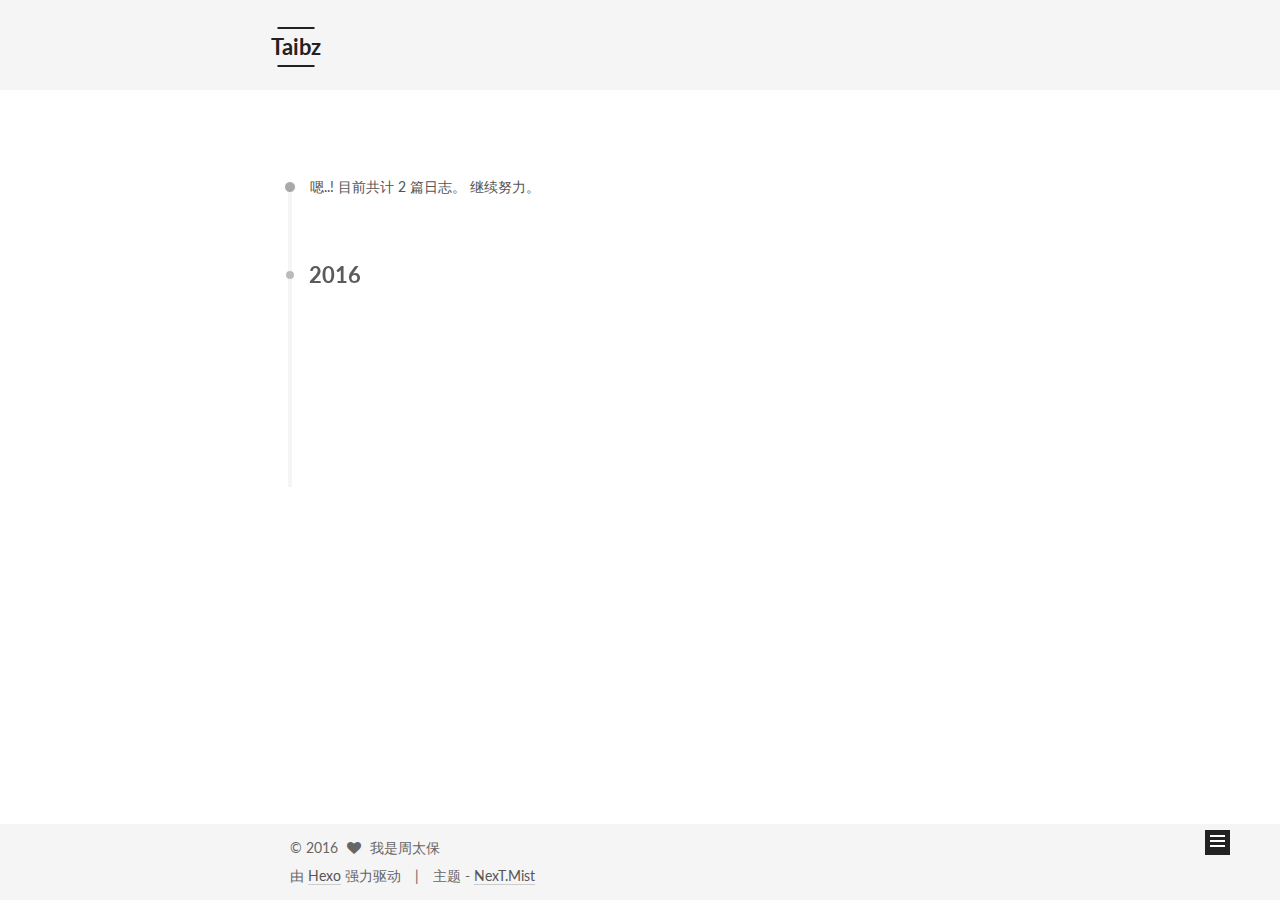
==== commit 6f071f6a: "Site updated: 2016-09-04 22:42:40" ====
--- a/archives/index.html
+++ b/archives/index.html
@@ -254,6 +254,43 @@
 
       <h1 class="post-title">
         
+            <a class="post-title-link" href="/2016/09/04/测试/" itemprop="url">
+              
+                <span itemprop="name">测试</span>
+              
+            </a>
+        
+      </h1>
+
+      <div class="post-meta">
+        <time class="post-time" itemprop="dateCreated"
+              datetime="2016-09-04T22:24:22+08:00"
+              content="2016-09-04" >
+          09-04
+        </time>
+      </div>
+
+    </header>
+  </article>
+
+
+
+    
+
+      
+      
+      
+
+      
+      
+
+      
+
+  <article class="post post-type-normal" itemscope itemtype="http://schema.org/Article">
+    <header class="post-header">
+
+      <h1 class="post-title">
+        
             <a class="post-title-link" href="/2016/09/04/我是周太保/" itemprop="url">
               
                 <span itemprop="name">我是周太保</span>
@@ -265,43 +302,6 @@
       <div class="post-meta">
         <time class="post-time" itemprop="dateCreated"
               datetime="2016-09-04T21:51:38+08:00"
-              content="2016-09-04" >
-          09-04
-        </time>
-      </div>
-
-    </header>
-  </article>
-
-
-
-    
-
-      
-      
-      
-
-      
-      
-
-      
-
-  <article class="post post-type-normal" itemscope itemtype="http://schema.org/Article">
-    <header class="post-header">
-
-      <h1 class="post-title">
-        
-            <a class="post-title-link" href="/2016/09/04/hello-world/" itemprop="url">
-              
-                <span itemprop="name">Hello World</span>
-              
-            </a>
-        
-      </h1>
-
-      <div class="post-meta">
-        <time class="post-time" itemprop="dateCreated"
-              datetime="2016-09-04T21:39:32+08:00"
               content="2016-09-04" >
           09-04
         </time>
@@ -364,7 +364,7 @@
           
             <div class="site-state-item site-state-categories">
               <a href="/categories">
-                <span class="site-state-item-count">1</span>
+                <span class="site-state-item-count">2</span>
                 <span class="site-state-item-name">分类</span>
               </a>
             </div>
@@ -373,7 +373,7 @@
           
             <div class="site-state-item site-state-tags">
               <a href="/tags">
-                <span class="site-state-item-count">2</span>
+                <span class="site-state-item-count">3</span>
                 <span class="site-state-item-name">标签</span>
               </a>
             </div>
--- a/css/main.css
+++ b/css/main.css
@@ -1548,7 +1548,7 @@
   width: 4px;
   height: 4px;
   border-radius: 50%;
-  background: #1f1a79;
+  background: #d6392f;
 }
 .links-of-blogroll {
   font-size: 13px;
